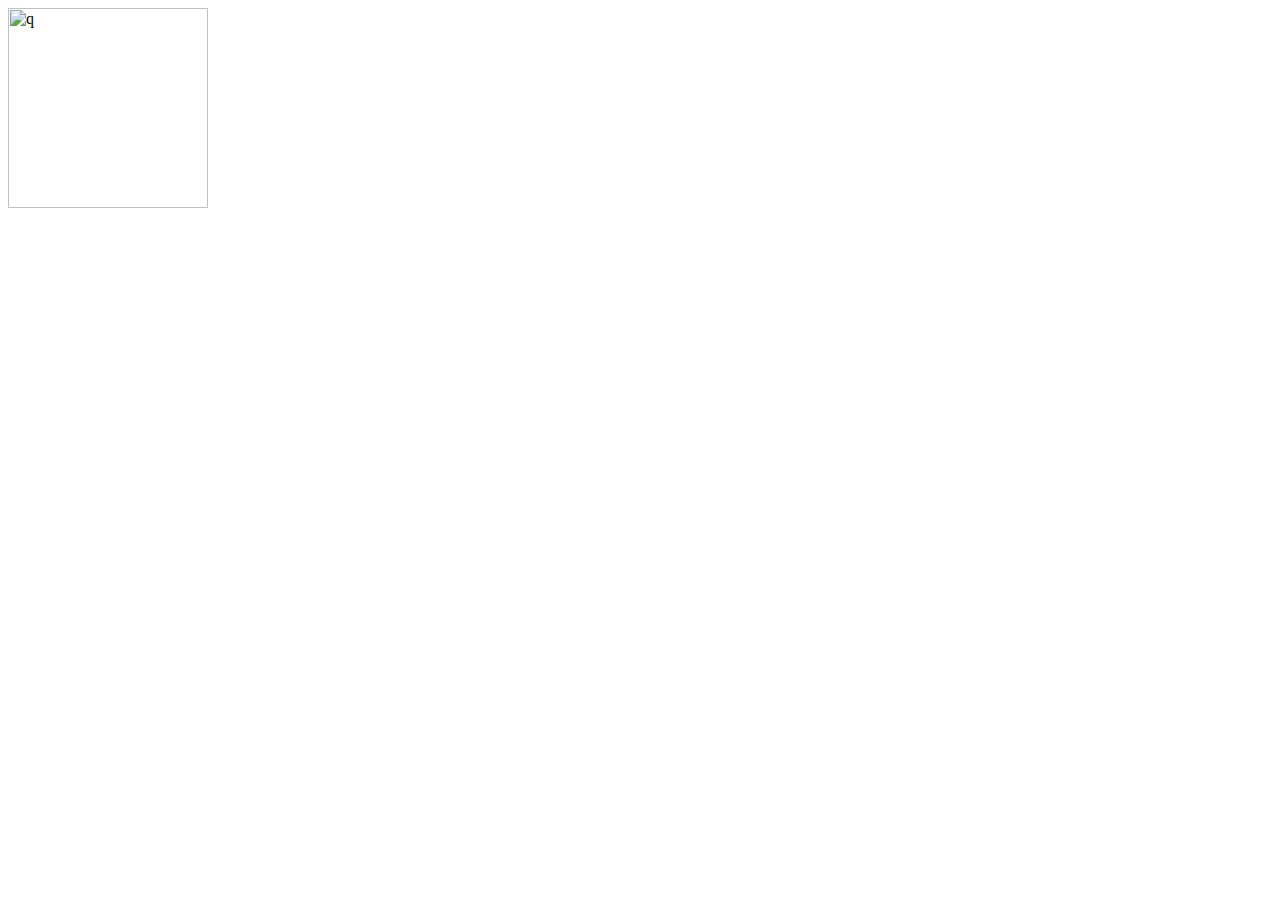
==== pages/Art.html @ 86537b87 "g" ====
<head>
    <meta charset="utf-8"><script src="https://cdn.jsdelivr.net/npm/bootstrap@5.1.3/dist/js/bootstrap.bundle.min.js" integrity="sha384-ka7Sk0Gln4gmtz2MlQnikT1wXgYsOg+OMhuP+IlRH9sENBO0LRn5q+8nbTov4+1p" crossorigin="anonymous"><meta name="viewport" content="width=device-width, initial-scale=1"></meta></script></head><body></body><script src="https://cdn.jsdelivr.net/npm/bootstrap@5.1.3/dist/js/bootstrap.bundle.min.js" integrity="sha384-ka7Sk0Gln4gmtz2MlQnikT1wXgYsOg+OMhuP+IlRH9sENBO0LRn5q+8nbTov4+1p" crossorigin="anonymous"></script><title>Art</title><body><img src="pages/images/Illustration3.jpg"alt="q" height="200px"></body></html>
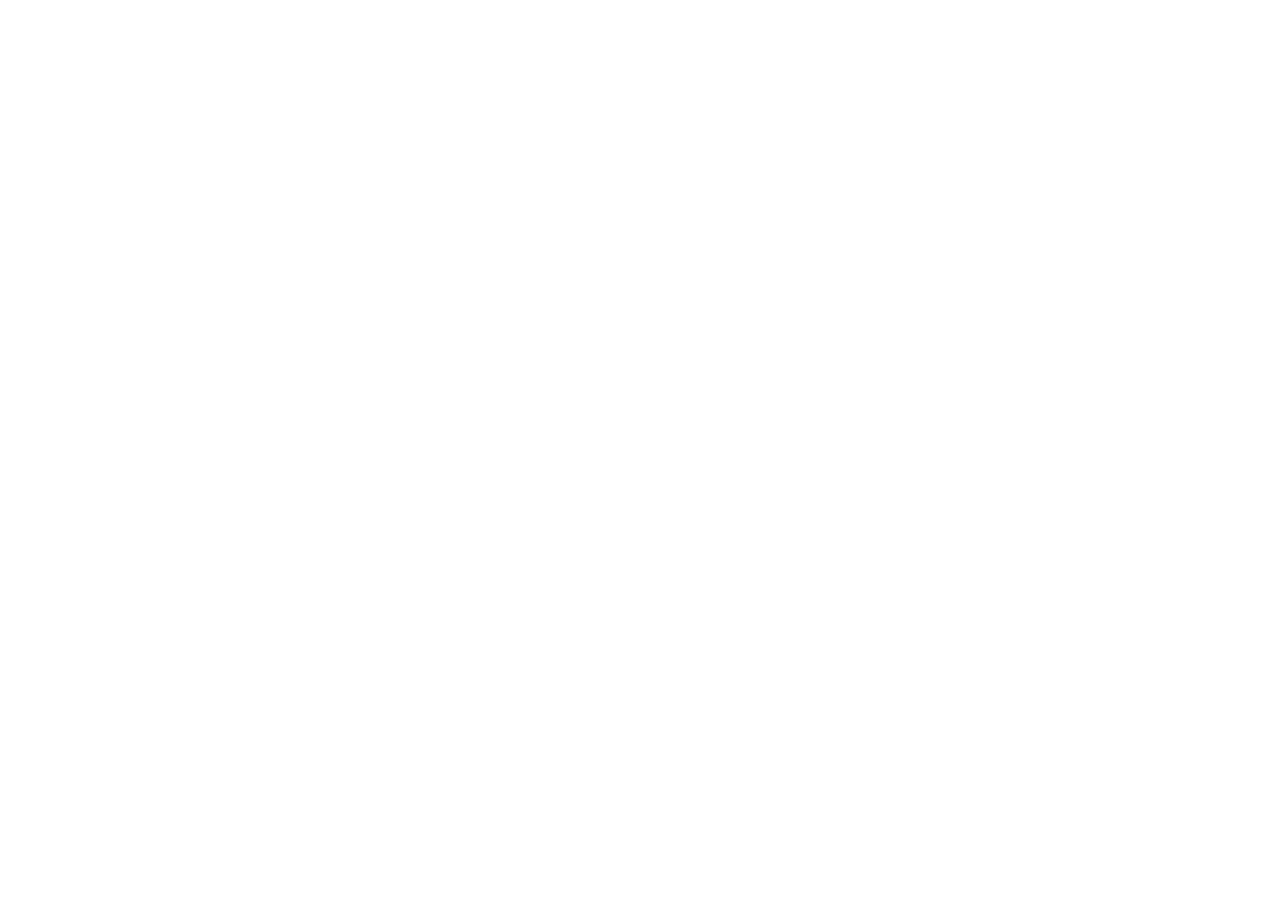
==== commit 4eaf1b4d: "h" ====
--- a/pages/Art.html
+++ b/pages/Art.html
@@ -1,2 +1,12 @@
+<!DOCTYPE html>
+<html lang="en">
 <head>
-    <meta charset="utf-8"><script src="https://cdn.jsdelivr.net/npm/bootstrap@5.1.3/dist/js/bootstrap.bundle.min.js" integrity="sha384-ka7Sk0Gln4gmtz2MlQnikT1wXgYsOg+OMhuP+IlRH9sENBO0LRn5q+8nbTov4+1p" crossorigin="anonymous"><meta name="viewport" content="width=device-width, initial-scale=1"></meta></script></head><body></body><script src="https://cdn.jsdelivr.net/npm/bootstrap@5.1.3/dist/js/bootstrap.bundle.min.js" integrity="sha384-ka7Sk0Gln4gmtz2MlQnikT1wXgYsOg+OMhuP+IlRH9sENBO0LRn5q+8nbTov4+1p" crossorigin="anonymous"></script><title>Art</title><body><img src="pages/images/Illustration3.jpg"alt="q" height="200px"></body></html>+    <meta charset="UTF-8">
+    <meta http-equiv="X-UA-Compatible" content="IE=edge">
+    <meta name="viewport" content="width=device-width, initial-scale=1.0"><meta charset="utf-8"><script src="https://cdn.jsdelivr.net/npm/bootstrap@5.1.3/dist/js/bootstrap.bundle.min.js" integrity="sha384-ka7Sk0Gln4gmtz2MlQnikT1wXgYsOg+OMhuP+IlRH9sENBO0LRn5q+8nbTov4+1p" crossorigin="anonymous"> 
+
+</head>
+<body>
+   <img src=""></img>
+</body>
+</html>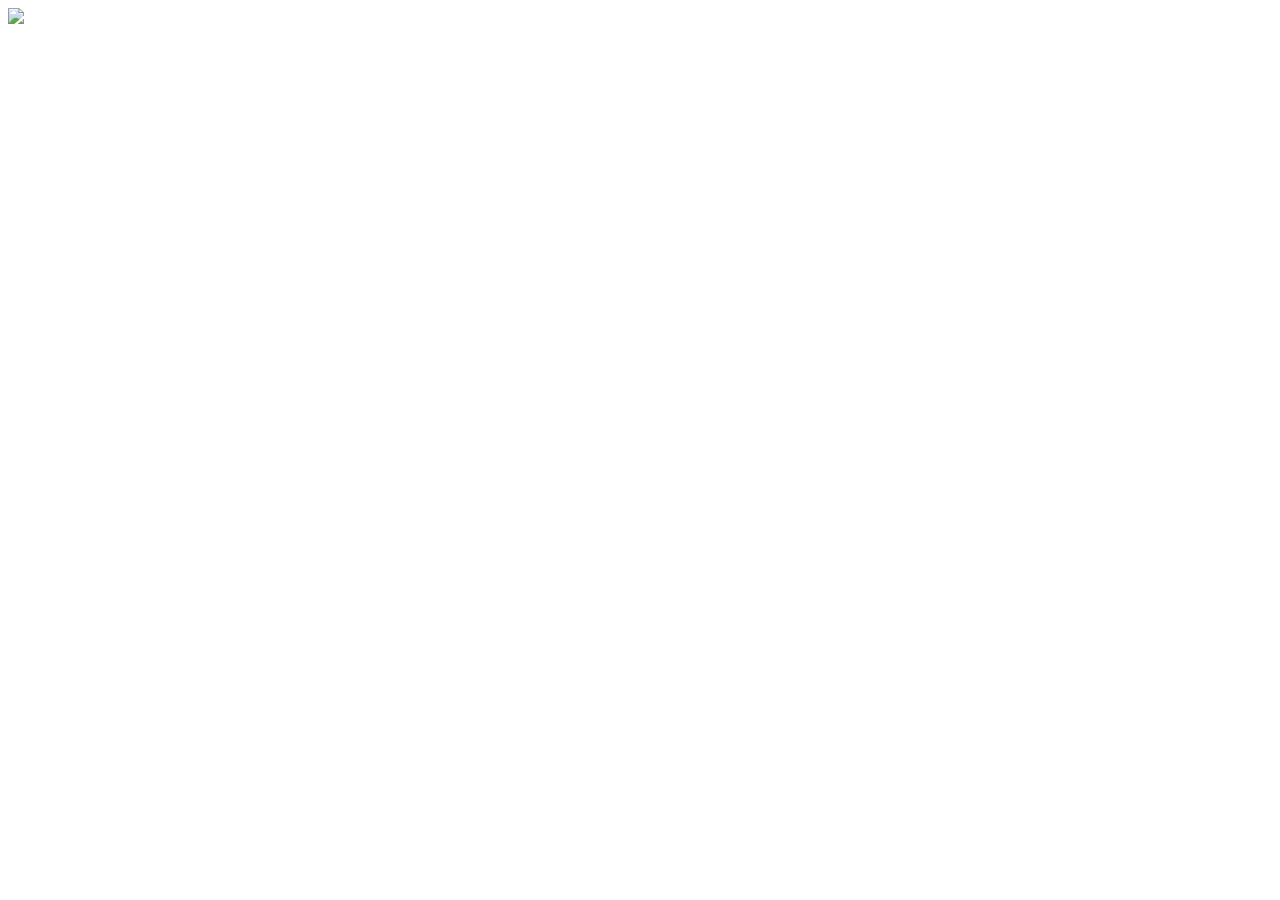
==== commit b74b10d2: "3" ====
--- a/pages/Art.html
+++ b/pages/Art.html
@@ -4,9 +4,9 @@
     <meta charset="UTF-8">
     <meta http-equiv="X-UA-Compatible" content="IE=edge">
     <meta name="viewport" content="width=device-width, initial-scale=1.0"><meta charset="utf-8"><script src="https://cdn.jsdelivr.net/npm/bootstrap@5.1.3/dist/js/bootstrap.bundle.min.js" integrity="sha384-ka7Sk0Gln4gmtz2MlQnikT1wXgYsOg+OMhuP+IlRH9sENBO0LRn5q+8nbTov4+1p" crossorigin="anonymous"> 
-
+ <script src="https://cdn.jsdelivr.net/npm/bootstrap@5.1.3/dist/js/bootstrap.bundle.min.js" integrity="sha384-ka7Sk0Gln4gmtz2MlQnikT1wXgYsOg+OMhuP+IlRH9sENBO0LRn5q+8nbTov4+1p" crossorigin="anonymous"><meta name="viewport" content="width=device-width, initial-scale=1"></meta></script></head><body></body><script src="https://cdn.jsdelivr.net/npm/bootstrap@5.1.3/dist/js/bootstrap.bundle.min.js" integrity="sha384-ka7Sk0Gln4gmtz2MlQnikT1wXgYsOg+OMhuP+IlRH9sENBO0LRn5q+8nbTov4+1p" crossorigin="anonymous"><link rel="stylesheet"></head><title>Hi</title><body></body></script></html>
 </head>
 <body>
-   <img src=""></img>
+   <img src="pages/images/Illustration3.jpg" width="180px"></img>
 </body>
-</html>+</body><H